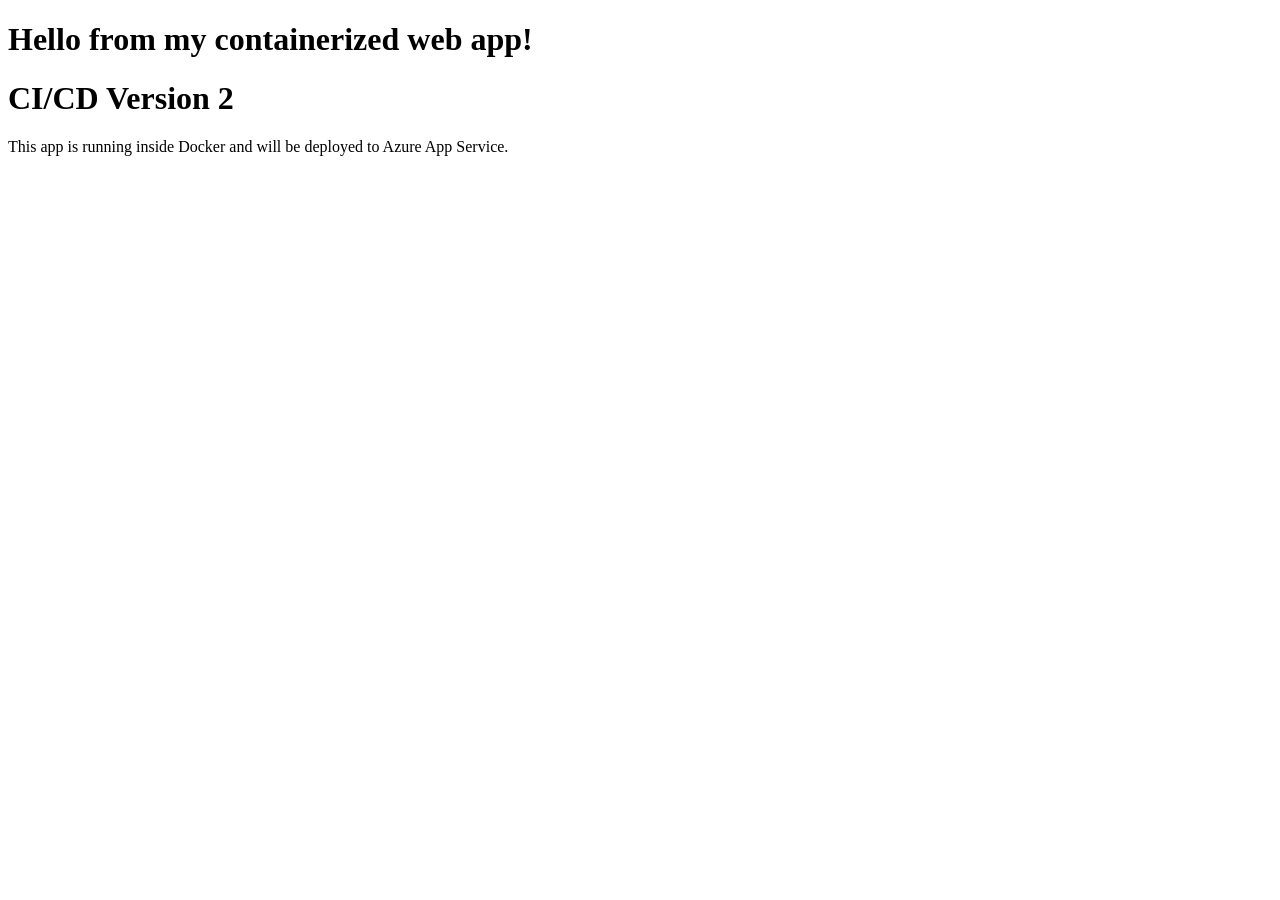
==== azure-container-app-main/www/index.html @ d4dc6b69 "Adding stuff" ====
<!DOCTYPE html>
<html lang="en">
<head>
  <meta charset="UTF-8" />
  <meta name="viewport" content="width=device-width, initial-scale=1.0" />
  <title>My Azure Container App</title>
</head>
<body>
  <h1>Hello from my containerized web app!</h1>
  <h1>CI/CD Version 2 </h1>
  <p>This app is running inside Docker and will be deployed to Azure App Service.</p>
</body>
</html>
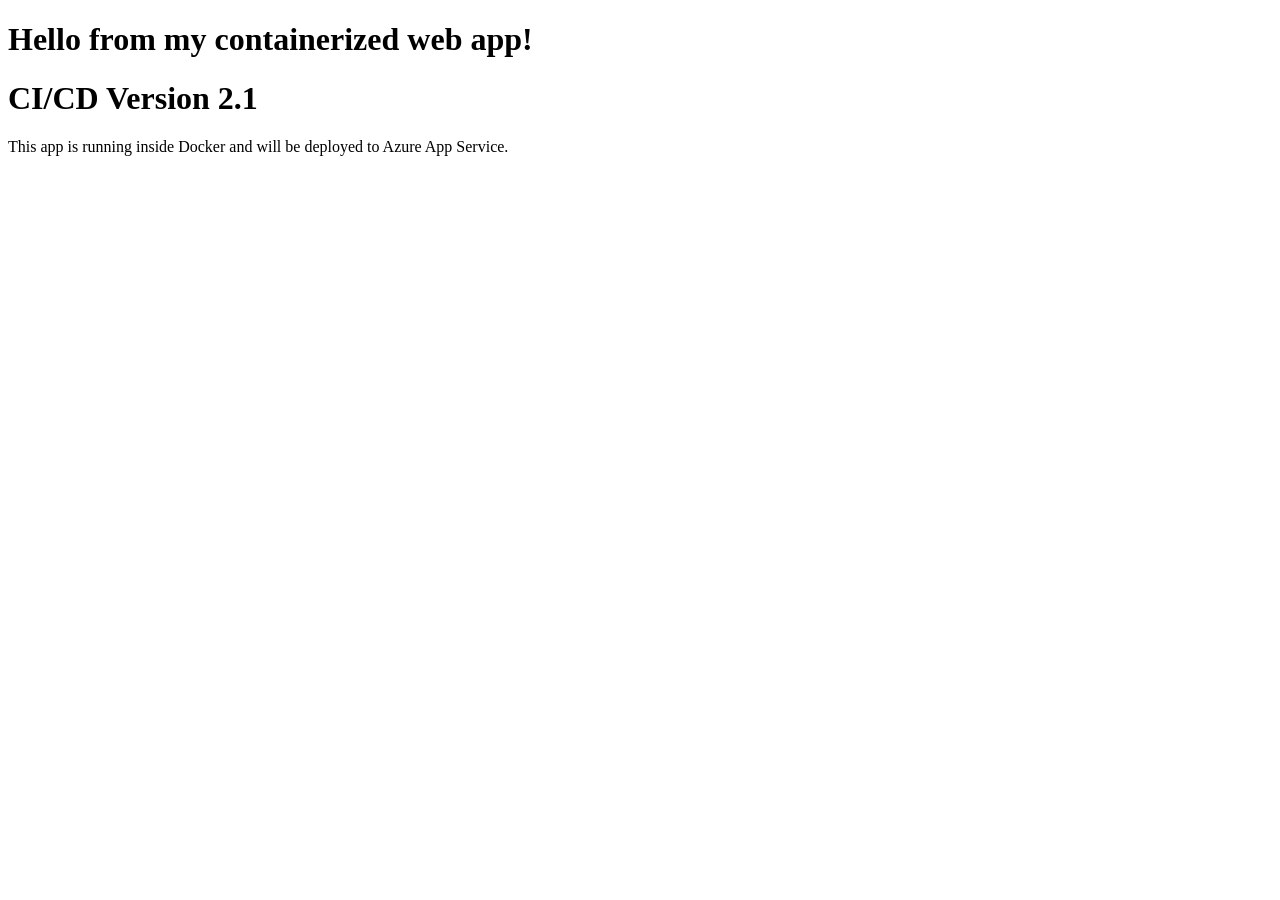
==== commit 19edcae5: "Testi" ====
--- a/azure-container-app-main/www/index.html
+++ b/azure-container-app-main/www/index.html
@@ -7,7 +7,7 @@
 </head>
 <body>
   <h1>Hello from my containerized web app!</h1>
-  <h1>CI/CD Version 2 </h1>
+  <h1>CI/CD Version 2.1 </h1>
   <p>This app is running inside Docker and will be deployed to Azure App Service.</p>
 </body>
 </html>
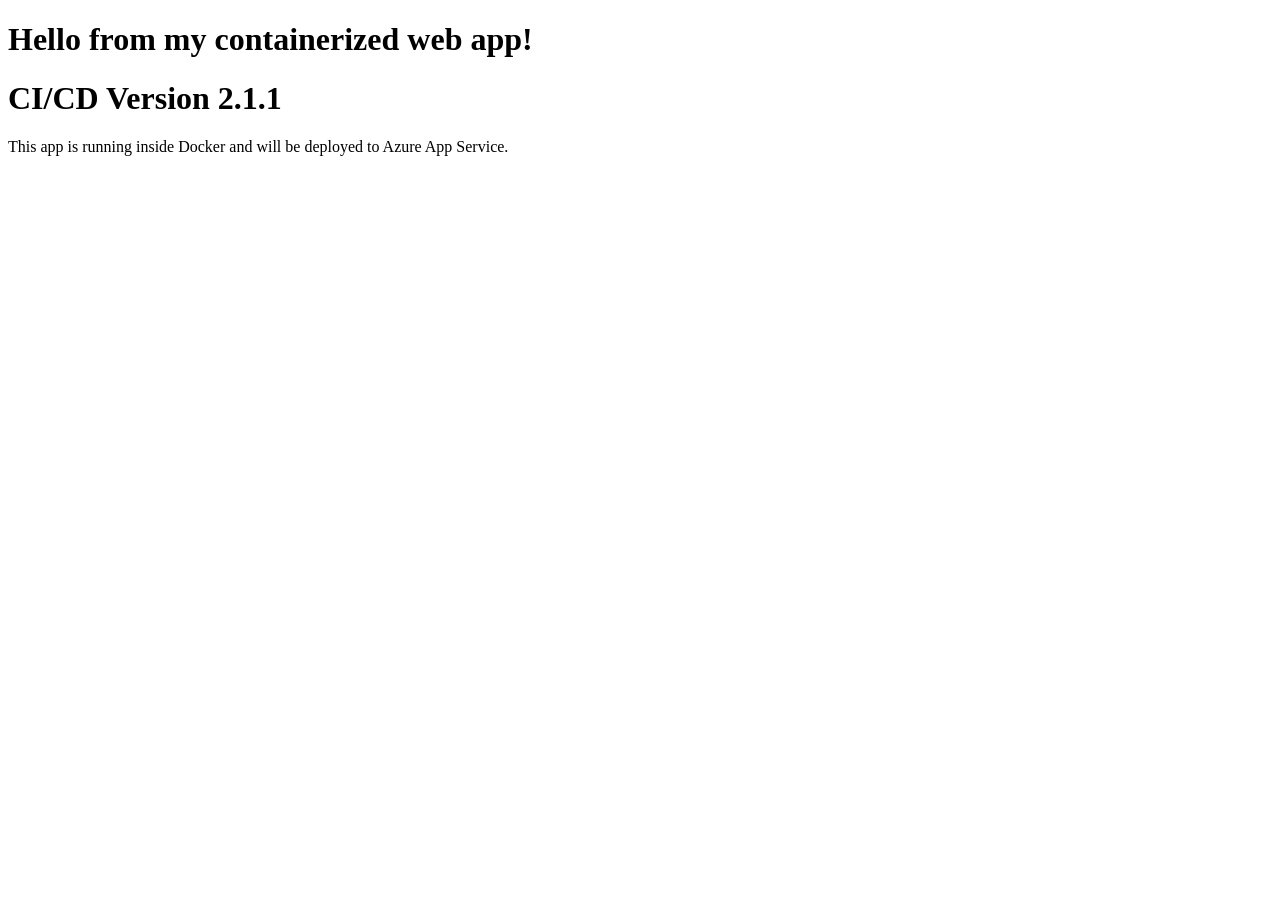
==== commit a65b3d8c: "Testi" ====
--- a/azure-container-app-main/www/index.html
+++ b/azure-container-app-main/www/index.html
@@ -7,7 +7,7 @@
 </head>
 <body>
   <h1>Hello from my containerized web app!</h1>
-  <h1>CI/CD Version 2.1 </h1>
+  <h1>CI/CD Version 2.1.1 </h1>
   <p>This app is running inside Docker and will be deployed to Azure App Service.</p>
 </body>
 </html>
